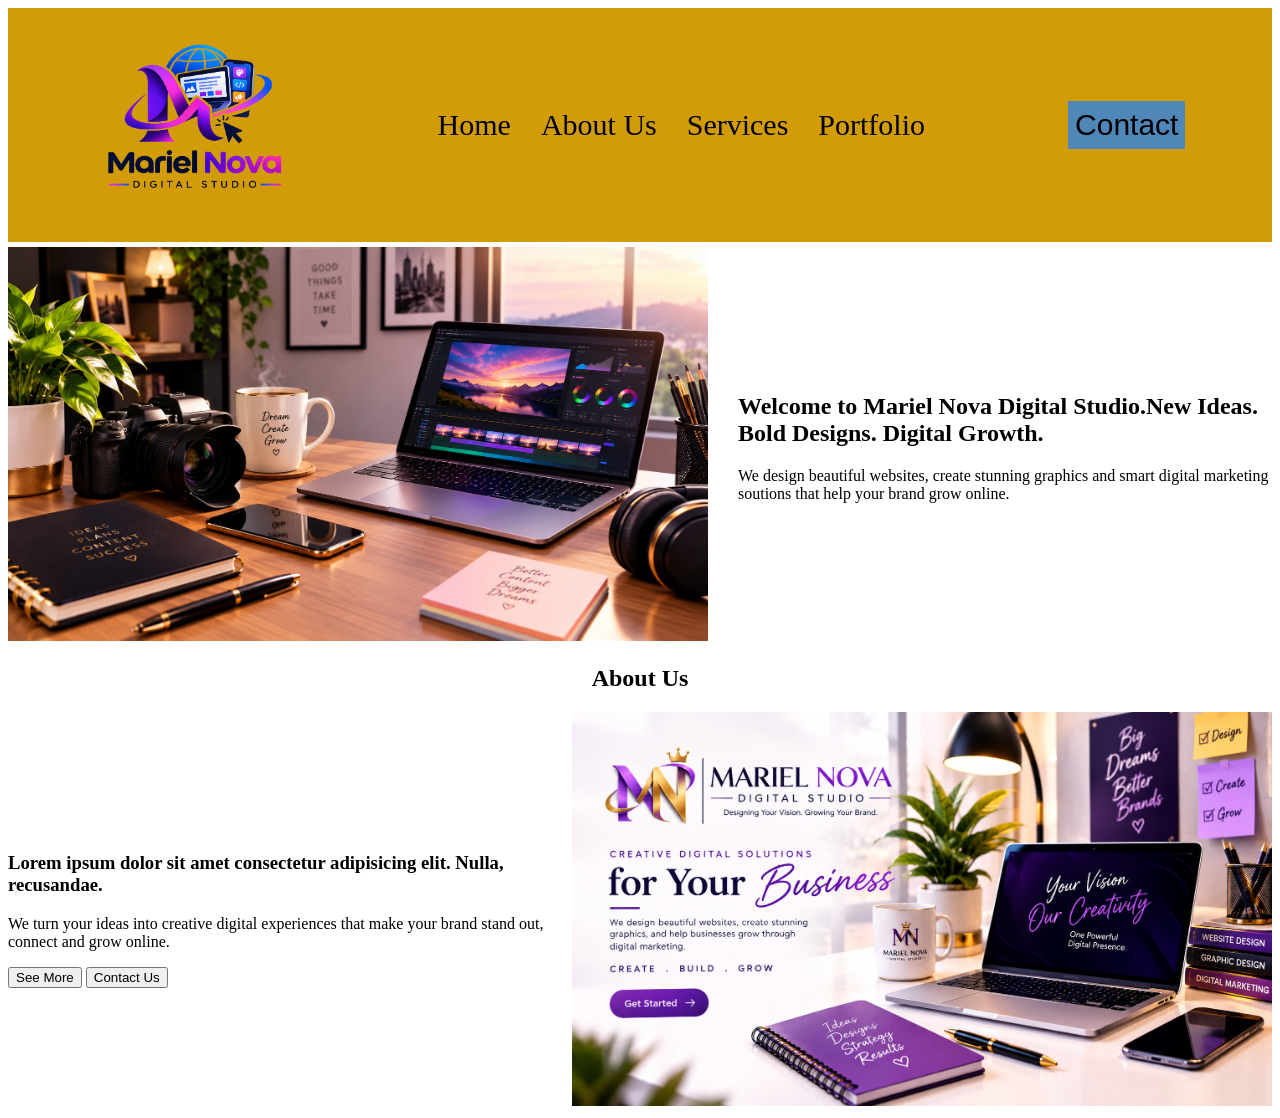
==== index.html @ d0660936 "Add files via upload" ====
<!DOCTYPE html>
<html lang="en">
<head>
    <meta charset="UTF-8">
    <meta name="viewport" content="width=device-width, initial-scale=1.0">
    <title>MARIEL NOVA DIGITAL STUDIO
        - Home</title>
</head>
<body>
   <nav
   style="display: flex; justify-content: space-around; align-items: center; background-color: rgb(210, 156, 9);
   padding: 15px; margin-bottom: 5px;">

<div>
    <img src="./logo.png" alt=""
    style="width: 200px"  />
</div>
<div style="display: flex; gap: 30px">
<a href="./index.html"

style="text-decoration: none; font-size: 30px; color: black">Home</a>

<a href="./about.html"
style="text-decoration: none; font-size: 30px; color: black">About Us</a>

<a href="./Services.html"
style="text-decoration: none; font-size: 30px; color: black">Services</a>

<a href="./Portfolio.html"
style="text-decoration: none; font-size: 30px; color: black">Portfolio</a>
</div>

<div>
<button
style="background: none; border: none; background-color: rgb(79, 135, 185); padding: 7px;">
<a href="./contact.html"

style="text-decoration: none; font-size: 30px; color: black">Contact</a>

</button>
</div>
</nav> 


<section
style="display: flex; align-items: center; justify-content: center; gap: 30px;"
>


<div>
<img src="./homesection.png" alt=""
style="width: 700px"/>
</div>


<div style="width: 600px">

<h1>Welcome to Mariel Nova Digital Studio.New Ideas. Bold Designs. Digital Growth. </h1>

<p>We design beautiful websites, create stunning graphics and smart digital marketing soutions that help your brand grow online.</p>

</div>
</section>

<section style="display: flex; flex-direction: column; justify-content: center; align-items: center;">


<div>
<h2>About Us</h2>
</div>

<div
style="display: flex; flex-direction: row-reverse; justify-content: center; align-items: center;">


<div>
<img src="./mn.png" alt=""  


 style="width: 700px"/> 

</div>

<div>

<h3>Lorem ipsum dolor sit amet consectetur adipisicing elit. Nulla, recusandae.</h3>

<p>We turn your ideas into creative digital experiences that make your brand stand out, connect and grow online.</p>


<button>See More</button>
<button>Contact Us</button>
</div>








</div>
</div>
</section>


<section></section>

<section></section>

<section></section>


<footer></footer>










</body>
</html>
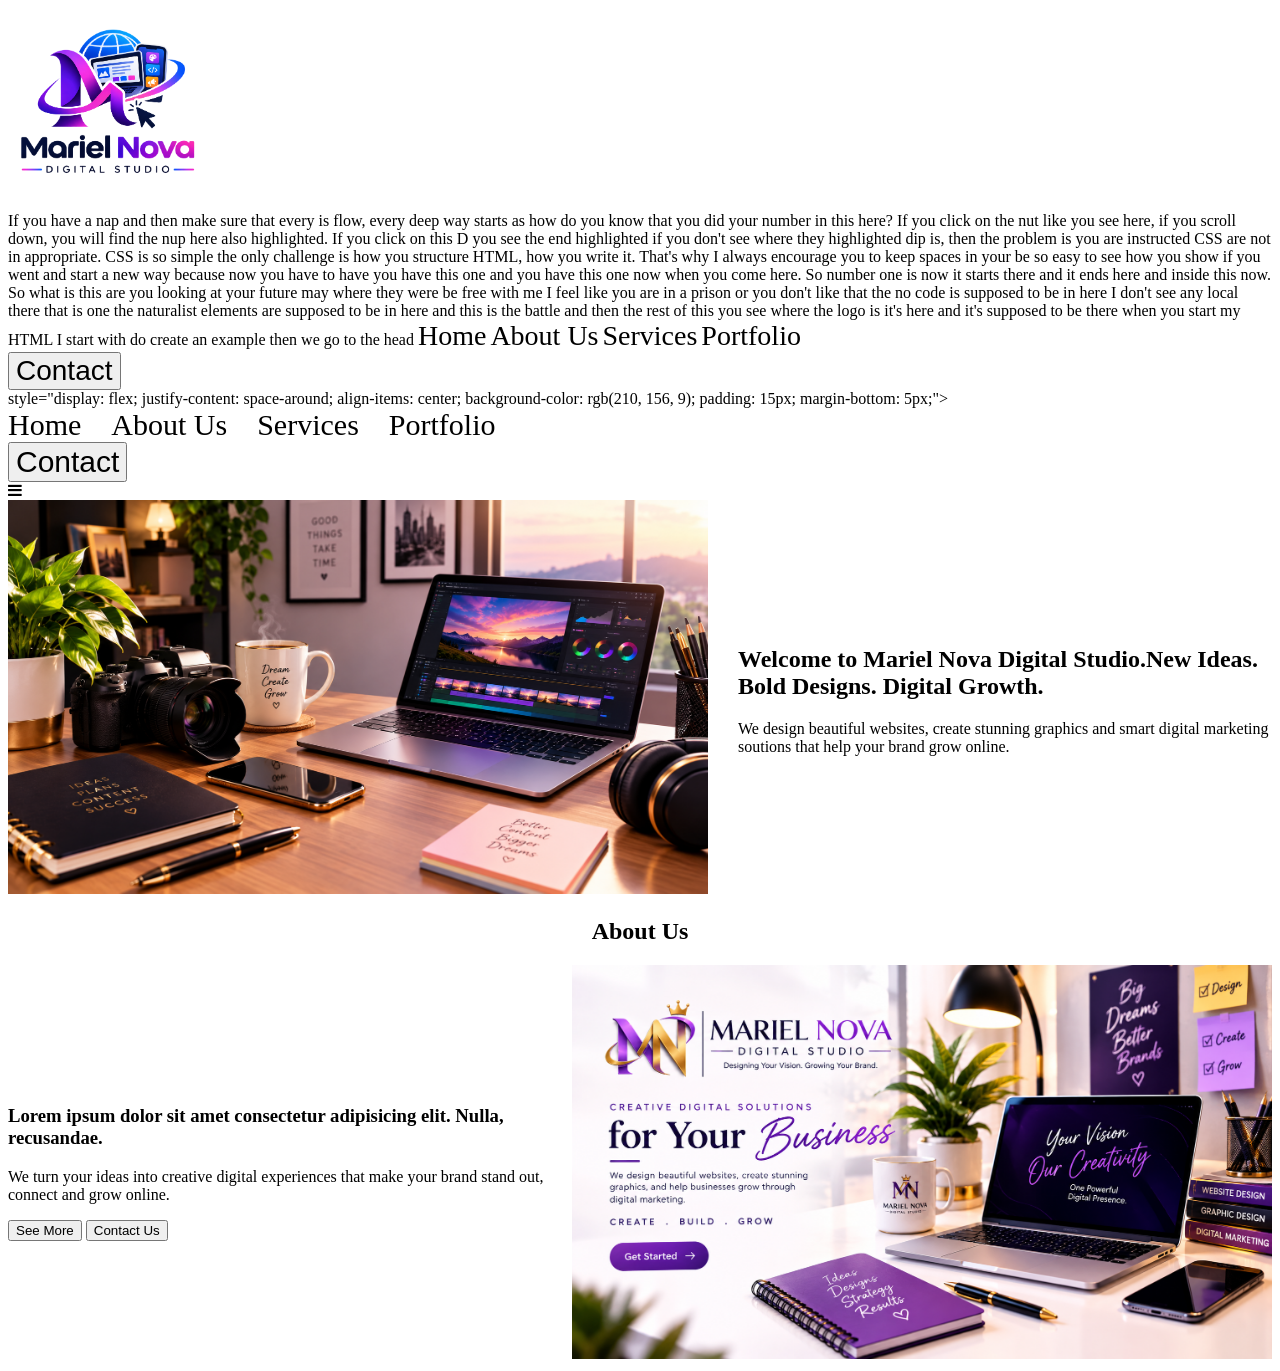
==== commit d4144e62: "Add files via upload" ====
--- a/index.html
+++ b/index.html
@@ -5,15 +5,68 @@
     <meta name="viewport" content="width=device-width, initial-scale=1.0">
     <title>MARIEL NOVA DIGITAL STUDIO
         - Home</title>
+
+        <link rel="stylesheet" href="./styles.css"/>
+        
+
+<link rel="stylesheet" href="https://cdnjs.cloudflare.com/ajax/libs/font-awesome/4.7.0/css/font-awesome.min.css"
+/>
 </head>
 <body>
-   <nav
+
+
+   <nav class="nav">
+    <div class="nav-logo">
+     <img src="./logo.png" alt="" style="width: 200px"  />
+    </div>
+
+<div class="nav-links"> If you have a nap and then make sure that every is flow, every deep way starts as how do you know that you did your number in this here? If you click on the nut like you see here, if you scroll down, you will find the nup here also highlighted. If you click on this D you see the end highlighted if you don't see where they highlighted dip is, then the problem is you are instructed CSS are not in appropriate. CSS is so simple the only challenge is how you structure HTML, how you write it. That's why I always encourage you to keep spaces in your be so easy to see how you show if you went and start a new way because now you have to have you have this one and you have this one now when you come here. So number one is now it starts there and it ends here and inside this now. So what is this are you looking at your future may where they were be free with me I feel like you are in a prison or you don't like that the no code is supposed to be in here I don't see any local there that is one the naturalist elements are supposed to be in here and this is the battle and then the rest of this you see where the logo is it's here and it's supposed to be there when you start my HTML I start with do create an example then we go to the head
+
+<a href="./index.html"
+style="text-decoration: none; 
+font-size: 28px;
+ color: black">Home</a>
+
+
+<a href="./about.html"
+style="text-decoration: none; 
+font-size: 28px;
+ color: black">About Us</a>
+
+
+
+<a href="./service.html"
+style="text-decoration: none; 
+font-size: 28px;
+ color: black">Services</a>
+
+
+
+<a href="./Portfolio.html"
+style="text-decoration: none; 
+font-size: 28px;
+ color: black">Portfolio</a>
+</div>
+
+<div class="nav-button">
+<button>
+<a href="./contact.html"
+
+style="text-decoration: none; font-size: 28px; color: black">Contact</a>
+</button>
+</div>
+
+
+
+
+
+
+
    style="display: flex; justify-content: space-around; align-items: center; background-color: rgb(210, 156, 9);
    padding: 15px; margin-bottom: 5px;">
 
 <div>
-    <img src="./logo.png" alt=""
-    style="width: 200px"  />
+    
 </div>
 <div style="display: flex; gap: 30px">
 <a href="./index.html"
@@ -30,20 +83,29 @@
 style="text-decoration: none; font-size: 30px; color: black">Portfolio</a>
 </div>
 
-<div>
-<button
-style="background: none; border: none; background-color: rgb(79, 135, 185); padding: 7px;">
-<a href="./contact.html"
+<div class="nav-button">
+<button>
+
+    <a href="./contact.html"
 
 style="text-decoration: none; font-size: 30px; color: black">Contact</a>
 
 </button>
 </div>
+
+<div class="nav-bar">
+<i class="fa fa-bars"
+aria-hidden="true">
+</i>
+</div>
 </nav> 
 
 
 <section
-style="display: flex; align-items: center; justify-content: center; gap: 30px;"
+style="display:
+ flex; align-items:
+  center; justify-content:
+   center; gap: 30px;"
 >
 
 
@@ -61,6 +123,8 @@
 
 </div>
 </section>
+
+
 
 <section style="display: flex; flex-direction: column; justify-content: center; align-items: center;">
 
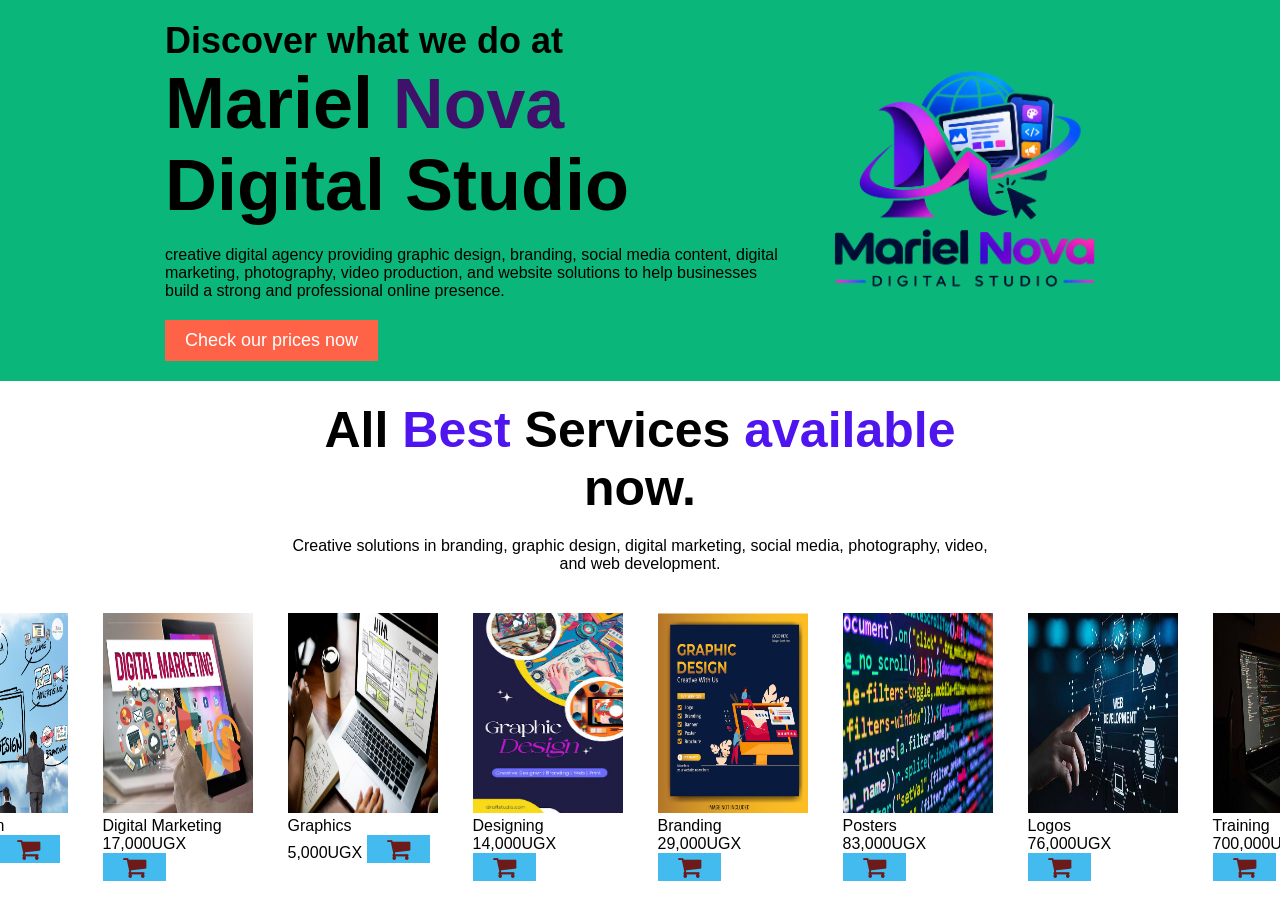
==== commit 44d214e6: "Add files via upload" ====
--- a/index.html
+++ b/index.html
@@ -3,179 +3,148 @@
 <head>
     <meta charset="UTF-8">
     <meta name="viewport" content="width=device-width, initial-scale=1.0">
-    <title>MARIEL NOVA DIGITAL STUDIO
-        - Home</title>
+    <title>MARIEL NOVA DIGITAL STUDIO-PORTFOLIO PAGE</title>
 
-        <link rel="stylesheet" href="./styles.css"/>
-        
+<link rel="stylesheet" href="./portfolio.css"/>
 
-<link rel="stylesheet" href="https://cdnjs.cloudflare.com/ajax/libs/font-awesome/4.7.0/css/font-awesome.min.css"
-/>
+<link rel="stylesheet" href="https://cdnjs.cloudflare.com/ajax/libs/font-awesome/4.7.0/css/font-awesome.min.css"/>
+
 </head>
 <body>
 
 
-   <nav class="nav">
-    <div class="nav-logo">
-     <img src="./logo.png" alt="" style="width: 200px"  />
-    </div>
-
-<div class="nav-links"> If you have a nap and then make sure that every is flow, every deep way starts as how do you know that you did your number in this here? If you click on the nut like you see here, if you scroll down, you will find the nup here also highlighted. If you click on this D you see the end highlighted if you don't see where they highlighted dip is, then the problem is you are instructed CSS are not in appropriate. CSS is so simple the only challenge is how you structure HTML, how you write it. That's why I always encourage you to keep spaces in your be so easy to see how you show if you went and start a new way because now you have to have you have this one and you have this one now when you come here. So number one is now it starts there and it ends here and inside this now. So what is this are you looking at your future may where they were be free with me I feel like you are in a prison or you don't like that the no code is supposed to be in here I don't see any local there that is one the naturalist elements are supposed to be in here and this is the battle and then the rest of this you see where the logo is it's here and it's supposed to be there when you start my HTML I start with do create an example then we go to the head
-
-<a href="./index.html"
-style="text-decoration: none; 
-font-size: 28px;
- color: black">Home</a>
 
 
-<a href="./about.html"
-style="text-decoration: none; 
-font-size: 28px;
- color: black">About Us</a>
+<section
+class="service-hero">
+<div 
+class="service-desc">
+<h4>
+    Discover what we do at</h4>
 
 
 
-<a href="./service.html"
-style="text-decoration: none; 
-font-size: 28px;
- color: black">Services</a>
+<h2 class="port-heading"
+>Mariel <span>Nova</span> Digital Studio</h2>
+<p>creative digital agency providing graphic design, branding, social media content, digital marketing, photography, video production, and website solutions to help businesses build a strong and professional online presence.</p>
+
+<button>
+<a href="/">Check our prices now</a>
+</button>
+</div>
+
+<div class="nav-logo">
+<img src="./logo.png" alt=""/>
+
+
+</div>
+</section>
+
+<section class="portfolio">
+    <div class="port-head">
+<h3>All <span>Best</span> Services <span>available</span> now.</h3>
+<p>
+   Creative solutions in branding, graphic design, digital marketing, social media, photography, video, and web development.
+</p>
+    </div>
+
+<div class="port-div"
+>
+
+
+<div>
+<img src="./1.png" alt=""/>
+<p>Web Design</p>
+<p>7,000UGX 
+    <span><i class="fa fa-shopping-cart"
+        aria-hidden="true"></i></span>
+    </p>
+</div>
 
 
 
-<a href="./Portfolio.html"
-style="text-decoration: none; 
-font-size: 28px;
- color: black">Portfolio</a>
+<div>
+<img src="./2.jpg" alt=""/>
+
+<p>Digital Marketing</p>
+<p>17,000UGX 
+    <span><i class="fa fa-shopping-cart"
+        aria-hidden="true"></i></span>
+    </p>
 </div>
 
-<div class="nav-button">
-<button>
-<a href="./contact.html"
 
-style="text-decoration: none; font-size: 28px; color: black">Contact</a>
-</button>
+<div>
+<img src="./3.avif" alt=""/>
+
+<p>Graphics</p>
+<p>5,000UGX 
+    <span><i class="fa fa-shopping-cart"
+        aria-hidden="true"></i></span>
+    </p>
 </div>
 
 
 
 
+<div>
+<img src="./4.jpg" alt=""/>
 
-
-
-   style="display: flex; justify-content: space-around; align-items: center; background-color: rgb(210, 156, 9);
-   padding: 15px; margin-bottom: 5px;">
-
-<div>
-    
-</div>
-<div style="display: flex; gap: 30px">
-<a href="./index.html"
-
-style="text-decoration: none; font-size: 30px; color: black">Home</a>
-
-<a href="./about.html"
-style="text-decoration: none; font-size: 30px; color: black">About Us</a>
-
-<a href="./Services.html"
-style="text-decoration: none; font-size: 30px; color: black">Services</a>
-
-<a href="./Portfolio.html"
-style="text-decoration: none; font-size: 30px; color: black">Portfolio</a>
-</div>
-
-<div class="nav-button">
-<button>
-
-    <a href="./contact.html"
-
-style="text-decoration: none; font-size: 30px; color: black">Contact</a>
-
-</button>
-</div>
-
-<div class="nav-bar">
-<i class="fa fa-bars"
-aria-hidden="true">
-</i>
-</div>
-</nav> 
-
-
-<section
-style="display:
- flex; align-items:
-  center; justify-content:
-   center; gap: 30px;"
->
-
-
-<div>
-<img src="./homesection.png" alt=""
-style="width: 700px"/>
-</div>
-
-
-<div style="width: 600px">
-
-<h1>Welcome to Mariel Nova Digital Studio.New Ideas. Bold Designs. Digital Growth. </h1>
-
-<p>We design beautiful websites, create stunning graphics and smart digital marketing soutions that help your brand grow online.</p>
-
-</div>
-</section>
-
-
-
-<section style="display: flex; flex-direction: column; justify-content: center; align-items: center;">
-
-
-<div>
-<h2>About Us</h2>
-</div>
-
-<div
-style="display: flex; flex-direction: row-reverse; justify-content: center; align-items: center;">
-
-
-<div>
-<img src="./mn.png" alt=""  
-
-
- style="width: 700px"/> 
-
-</div>
-
-<div>
-
-<h3>Lorem ipsum dolor sit amet consectetur adipisicing elit. Nulla, recusandae.</h3>
-
-<p>We turn your ideas into creative digital experiences that make your brand stand out, connect and grow online.</p>
-
-
-<button>See More</button>
-<button>Contact Us</button>
+<p>Designing</p>
+<p>14,000UGX 
+    <span><i class="fa fa-shopping-cart"
+        aria-hidden="true"></i></span>
+    </p>
 </div>
 
 
 
 
+<div>
+<img src="./5.avif" alt=""/>
+
+<p>Branding</p>
+<p>29,000UGX 
+    <span><i class="fa fa-shopping-cart"
+        aria-hidden="true"></i></span>
+    </p>
+</div>
 
 
 
+<div>
+<img src="./code.jpg" alt=""/>
 
+<p>Posters</p>
+<p>83,000UGX 
+    <span><i class="fa fa-shopping-cart"
+        aria-hidden="true"></i></span>
+    </p>
 </div>
-</div>
-</section>
 
 
-<section></section>
 
-<section></section>
+<div>
+<img src="./Web.jpg" alt=""/>
 
-<section></section>
+<p>Logos</p>
+<p>76,000UGX 
+    <span><i class="fa fa-shopping-cart"
+        aria-hidden="true"></i></span>
+    </p>
+</div>
 
 
-<footer></footer>
+
+<div>
+<img src="./Cod.jpg" alt=""/>
+
+<p>Training</p>
+<p>700,000UGX 
+    <span><i class="fa fa-shopping-cart"
+        aria-hidden="true"></i></span>
+    </p>
+</div>
 
 
 
@@ -186,5 +155,11 @@
 
 
 
+
+
+
+
+
+    
 </body>
 </html>
--- a/portfolio.css
+++ b/portfolio.css
@@ -0,0 +1,165 @@
+* {
+
+margin: 0;
+padding: 0;
+box-sizing: border-box;
+font-family: "Poppins",
+sans-serif;
+}
+
+.nav-logo img{
+    width: 300px;
+}
+
+.port-heading span {
+    font-size: 70px;
+    color: #40116b;
+    
+}
+
+
+/*PORTFOLIO*/
+
+.portfolio {
+    display: flex;
+    flex-direction: column;
+    align-items: center;
+    justify-content: center;
+}
+
+.port-head {
+    text-align: center;
+    width: 700px;
+}
+
+.port-head h3 {
+    font-size: 50px;
+    padding: 20px;
+}
+.port-head span {
+    color: rgb(79, 21, 239);
+    
+}
+
+.port-div {
+    display: flex;
+    gap: 35px;
+    margin-top: 40px;
+    
+}
+
+.port-div img {
+    width: 150px;
+    height: 200px;
+    
+}
+
+.port-div span {
+    font-size: 25px;
+    background-color: 
+    rgb(67, 187, 239);
+color: #6d1a1a;
+padding: 0 20px;
+}
+
+.service-hero {
+
+display: flex;
+padding: 20px;
+align-items: center;
+justify-content: center;
+gap: 30px;
+background-color: rgb(11, 182, 122);
+}
+
+
+.service-desc {
+
+width: 50%;
+}
+
+.service-desc h4 {
+
+    font-size: 36px;
+}
+
+.service-desc h2 {
+font-size: 72px;
+padding-bottom: 20px;
+}
+
+
+.service-desc button {
+padding: 10px 20px;
+font-size: 18px;
+background-color:
+ tomato;
+ color: white;
+ border: none;
+cursor: pointer;
+margin-top: 20px;
+}
+
+.service-desc button a {
+text-decoration: none;
+color: white;
+}
+
+.service-hero-image img {
+    width: 600px;
+}
+
+@media (max-width:
+768px)  {
+.service-hero {
+    flex-wrap: wrap;
+}
+.service-desc {
+    width: 100%;
+    text-align: center;
+}
+
+.service-desc h4 {
+    font-size: 28px;
+}
+
+.service-desc h2 {
+    font-size: 54px;
+}
+
+.service-hero-image img {
+    width: 100%;
+}
+
+/*PORTFOLIO */
+.port-head {
+    width: 100%;
+    padding: 10px;
+}
+
+.port-head h3 {
+    font-size: 36px;
+}
+
+.port-div {
+    flex-wrap: wrap;
+    align-items: center;
+    justify-content: center;
+}
+}
+
+
+
+
+
+
+
+
+
+
+
+
+
+
+
+
